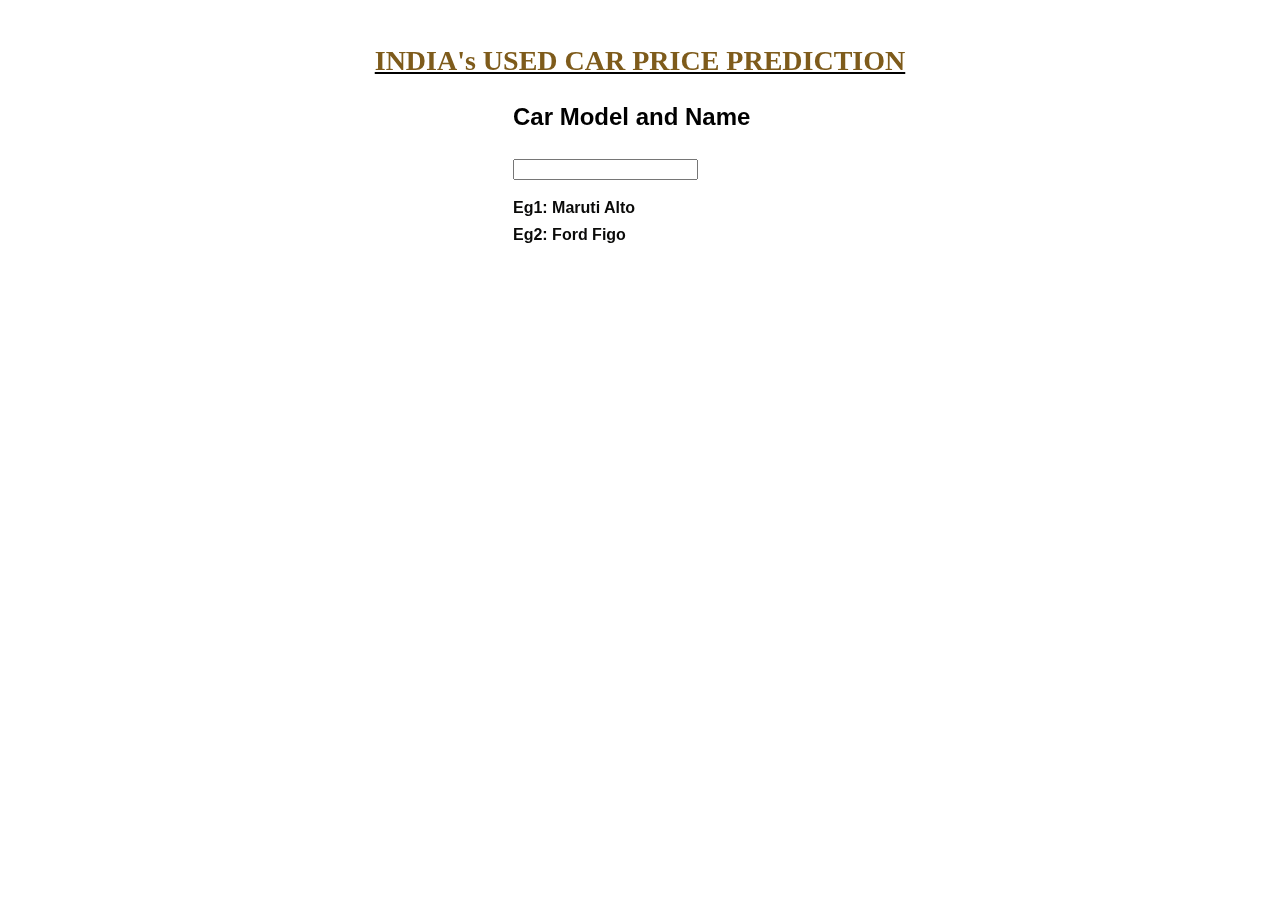
==== UI_&_Client/app_skelt.html @ 17d670ec "html and CSS file" ====
<!DOCTYPE html>
<html>
<head>
    <title>INDIA's USED CAR PRICE PREDICTION</title>
    <script src="https://ajax.googleapis.com/ajax/libs/jquery/3.4.1/jquery.min.js"></script>
    <script src="app_client.js"></script>
    <link rel="stylesheet" href="app_style.css">
</head>

<body>
    <div>
    <article>
        <header>
            <h1>INDIA's USED CAR PRICE PREDICTION</h1>
        </header>
    </div>
    </article>
    <div class="image"></div>
    <form class="form">
        <h2>Car Model and Name</h2>
        <input class="area" type="email" id="uiCarname">
        <h5>Eg1: Maruti Alto</h5>
        <h5>Eg2: Ford Figo</h5>
    </form>

</body>
</html>
---- UI_&_Client/app_style.css ----
@import url(https://fonts.googleapis.com/css?family=Roboto:300);

.switch-field {
	display: flex;
	margin-bottom: 36px;
	overflow: hidden;
}

.switch-field input {
	position: absolute !important;
	clip: rect(0, 0, 0, 0);
	height: 1px;
	width: 1px;
	border: 0;
	overflow: hidden;
}

.switch-field label {
	background-color: #e4e4e4;
	color: rgba(0, 0, 0, 0.6);
	font-size: 14px;
	line-height: 1;
	text-align: center;
	padding: 8px 16px;
	margin-right: -1px;
	border: 1px solid rgba(0, 0, 0, 0.2);
	box-shadow: inset 0 1px 3px rgba(0, 0, 0, 0.3), 0 1px rgba(255, 255, 255, 0.1);
	transition: all 0.1s ease-in-out;
}

.switch-field label:hover {
	cursor: pointer;
}

.switch-field input:checked + label {
	background-color: #a5dc86;
	box-shadow: none;
}

.switch-field label:first-of-type {
	border-radius: 4px 0 0 4px;
}

.switch-field label:last-of-type {
	border-radius: 0 4px 4px 0;
}

.form {
	max-width: 270px;
	font-family: "Lucida Grande", Tahoma, Verdana, sans-serif;
	font-weight: normal;
	line-height: 1.625;
	margin: 8px auto;
	padding-left: 16px;
	z-index: 2;
}
h1 {
    font-size: 28px;
    margin-bottom: 8px;
    text-align: center;
    color: rgb(126, 91, 27);
    text-decoration-line: underline;
    text-decoration-style: straight;
    text-decoration-color: black;
}
.carname{
    font-family: "Roboto", sans-serif;
    outline: 0;
    background: #f2f2f2;
    width: 76%;
    border: 0;
    margin: 0 0 10px;
    padding: 10px;
    box-sizing:border-box;
    font-size: 15px;
    height: 45px;
    border-radius: 5px;
    

}
h5 {
    font-size: 16px;
    margin-bottom: 8px;
    text-align:left;
    color: rgb(10, 10, 9);
    line-height: 0px;
    
}



.image {
    background: url('https://images.unsplash.com/photo-1566009002888-a8e15b0e1650?ixlib=rb-1.2.1&ixid=eyJhcHBfaWQiOjEyMDd9&auto=format&fit=crop&w=1489&q=80'); 
     background-repeat: no-repeat;
    background-size: auto;
    background-size:100% 100%;
    -webkit-filter: blur(5px);
    -moz-filter: blur(5px);
    -o-filter: blur(5px);
    -ms-filter: blur(5px);
    filter: blur(15px);
    position: fixed;
    width: 100%;
    height: 100%;
    top: 0;
    left: 0;
    z-index: -1;
  }
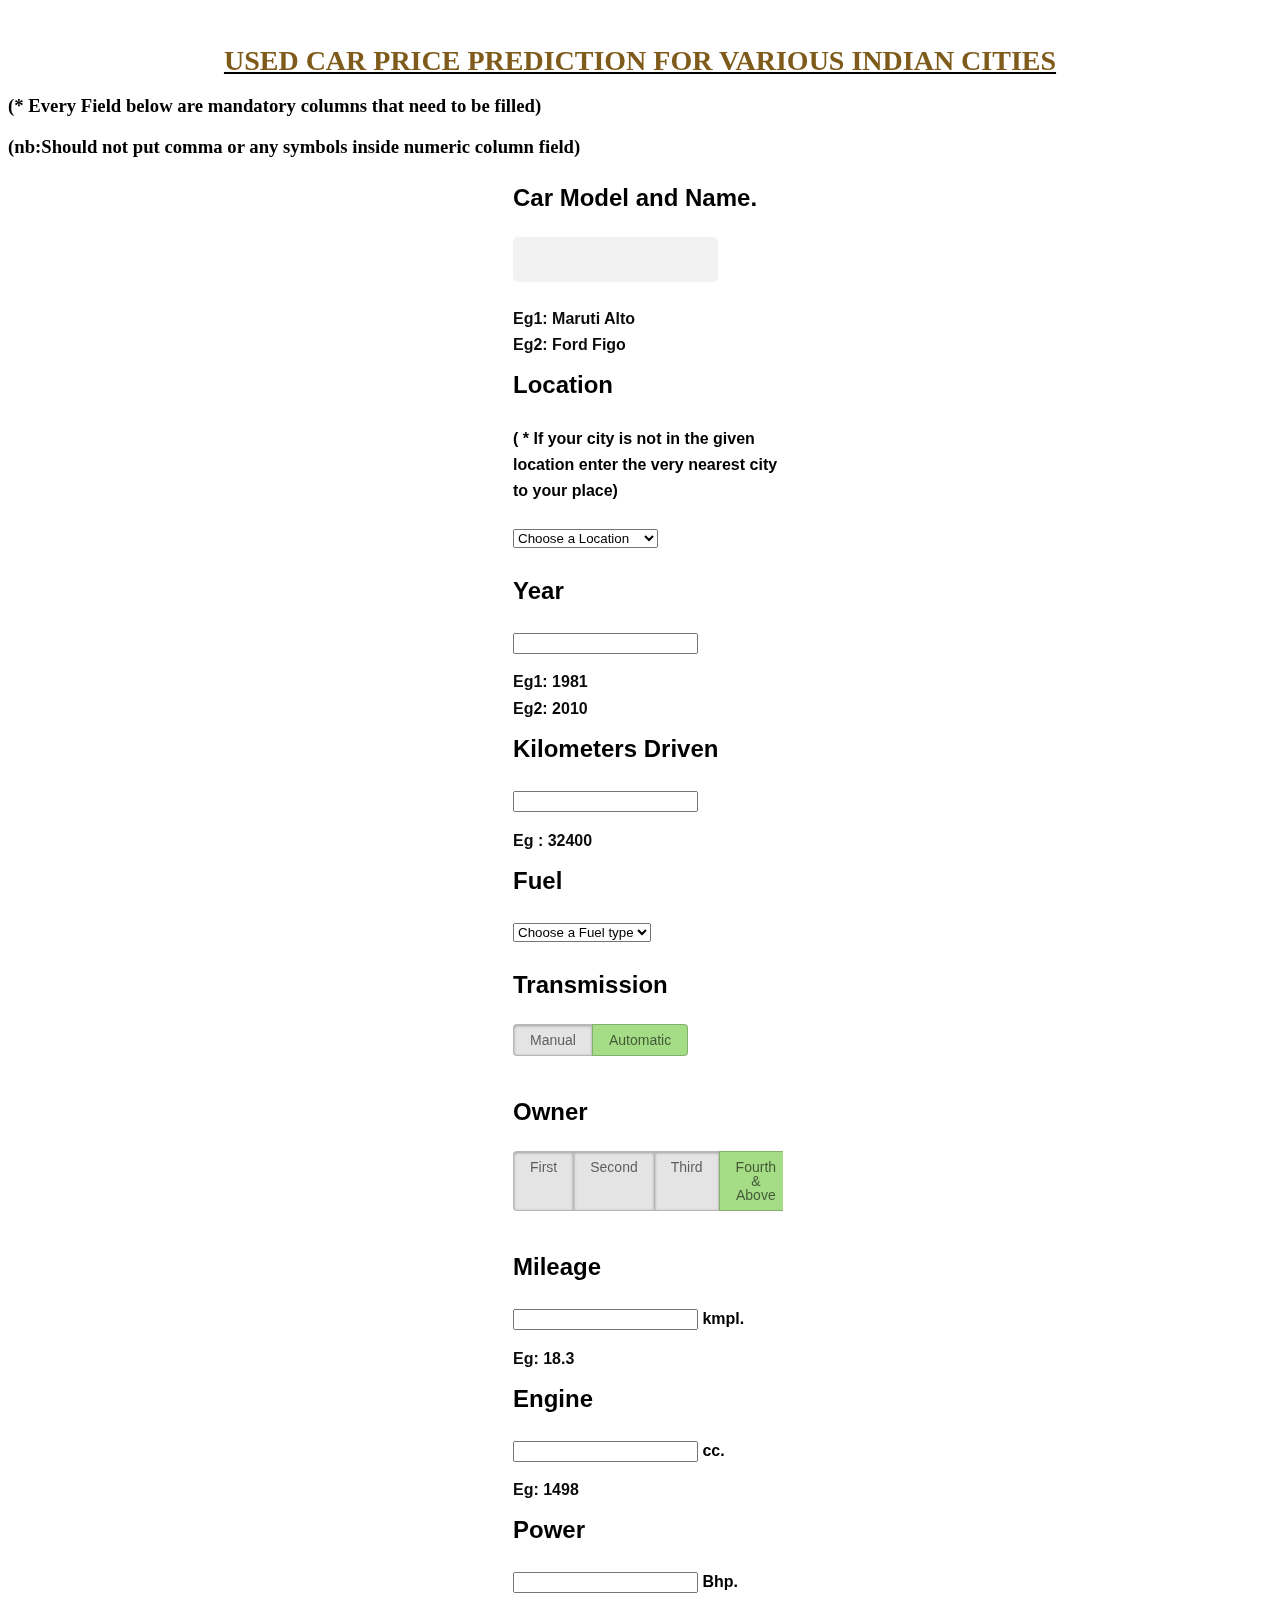
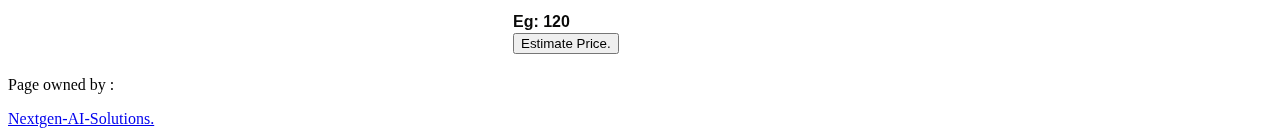
==== commit 70a2280d: "added url of NextGen page" ====
--- a/UI_&_Client/app_skelt.html
+++ b/UI_&_Client/app_skelt.html
@@ -11,18 +11,93 @@
     <div>
     <article>
         <header>
-            <h1>INDIA's USED CAR PRICE PREDICTION</h1>
+            <h1>USED CAR PRICE PREDICTION FOR VARIOUS INDIAN CITIES</h1>
+            <h3>(* Every Field below are mandatory columns that need to be filled)</h3>
+            <h3>(nb:Should not put comma or any symbols inside numeric column field)</h3>
         </header>
     </div>
     </article>
     <div class="image"></div>
     <form class="form">
-        <h2>Car Model and Name</h2>
-        <input class="area" type="email" id="uiCarname">
+        <h2>Car Model and Name.</h2>
+        <input class="carname" type="email" id="uiCarname">
         <h5>Eg1: Maruti Alto</h5>
         <h5>Eg2: Ford Figo</h5>
+        <h2>Location</h2>
+        <h4>( * If your city is not in the given location enter the very nearest city to your place)</h4>
+        <div>
+            <select class="location" name="" id="uiLocations">
+                <option value="" disabled="disabled" selected="selected">Choose a Location</option>
+                <option>Kolkata</option>
+                <option>Delhi</option>
+                <option>Thiruvananthapuram</option>
+            </select>
+        </div>
     </form>
+        	
+    <form class="form">
+        <h2>Year</h2>
+        <input class="Year" type="email" id="uiYear">
+        <h5>Eg1: 1981</h5>
+        <h5>Eg2: 2010</h5>
+    </form>  
+    <form class="form">
+        <h2>Kilometers Driven</h2>
+        <input class="KilomteresDriven" type="email" id="uiKmdriven">
+        <h5>Eg : 32400</h5>
+        <h2>Fuel</h2>
+        <div>
+            <select class="Fuel" name="" id="uiFuel">
+                <option value="" disabled="disabled" selected="selected">Choose a Fuel type</option>
+                <option>Petrol</option>
+                <option>Diesel</option>
+                <option>Electric</option>
+                <option>Hybrid</option>
+            </select>
+        </div>   
+    </form>
+    <form class="form">
+        <h2>Transmission</h2>
+        <div class="switch-field">
+            <input type="radio" id="radio-trnm-1" name="uiTrnsm" value="Manual"/>
+            <label for="radio-trnm-1">Manual</label> 
+            <input type="radio" id="radio-trnm-2" name="uiTrnsm" value="Automatic" checked />
+            <label for="radio-trnm-2">Automatic</label> 
 
+        </div>
+        <h2>Owner</h2>
+        <div class="switch-field">
+            <input type="radio" id="radio-own-1" name="uiOwner" value="First" checked/>
+            <label for="radio-own-1">First</label>
+            <input type="radio" id="radio-own-2" name="uiOwner" value="Second" checked/>
+            <label for="radio-own-2">Second</label>
+            <input type="radio" id="radio-own-3" name="uiOwner" value="Third" checked/>
+            <label for="radio-own-3">Third</label>
+            <input type="radio" id="radio-own-4" name="uiOwner" value="Fourth & Above" checked/>
+            <label for="radio-own-4">Fourth & Above</label>
+        </div>
+    </form>
+    <form class="form">
+        <h2>Mileage</h2>
+        <input class="Mileage" type="email" id="uiMileage"><b> kmpl. </b>
+        <h5>Eg: 18.3</h5>
+    </form> 
+    <form class="form">
+        <h2>Engine</h2>
+        <input class="Mileage" type="email" id="uiEngine"><b> cc. </b>
+        <h5>Eg: 1498</h5>
+    </form>   
+    <form class="form">
+        <h2>Power</h2>
+        <input class="Mileage" type="email" id="uiPower"><b> Bhp. </b>
+        <h5>Eg: 120</h5>
+    
+    <button class="submit" onclick="onClickedEstimatePrice()" type="button">Estimate Price.</button>
+    <div id="uiEstimatedPrice" class="result"> <h2></h2> </div>
+
+    </form>  
+    <p>Page owned by : </p> 
+    <a href="https://github.com/Nextgen-AI-solutions" target="-blank">Nextgen-AI-Solutions.</a> 
 </body>
 </html>
     